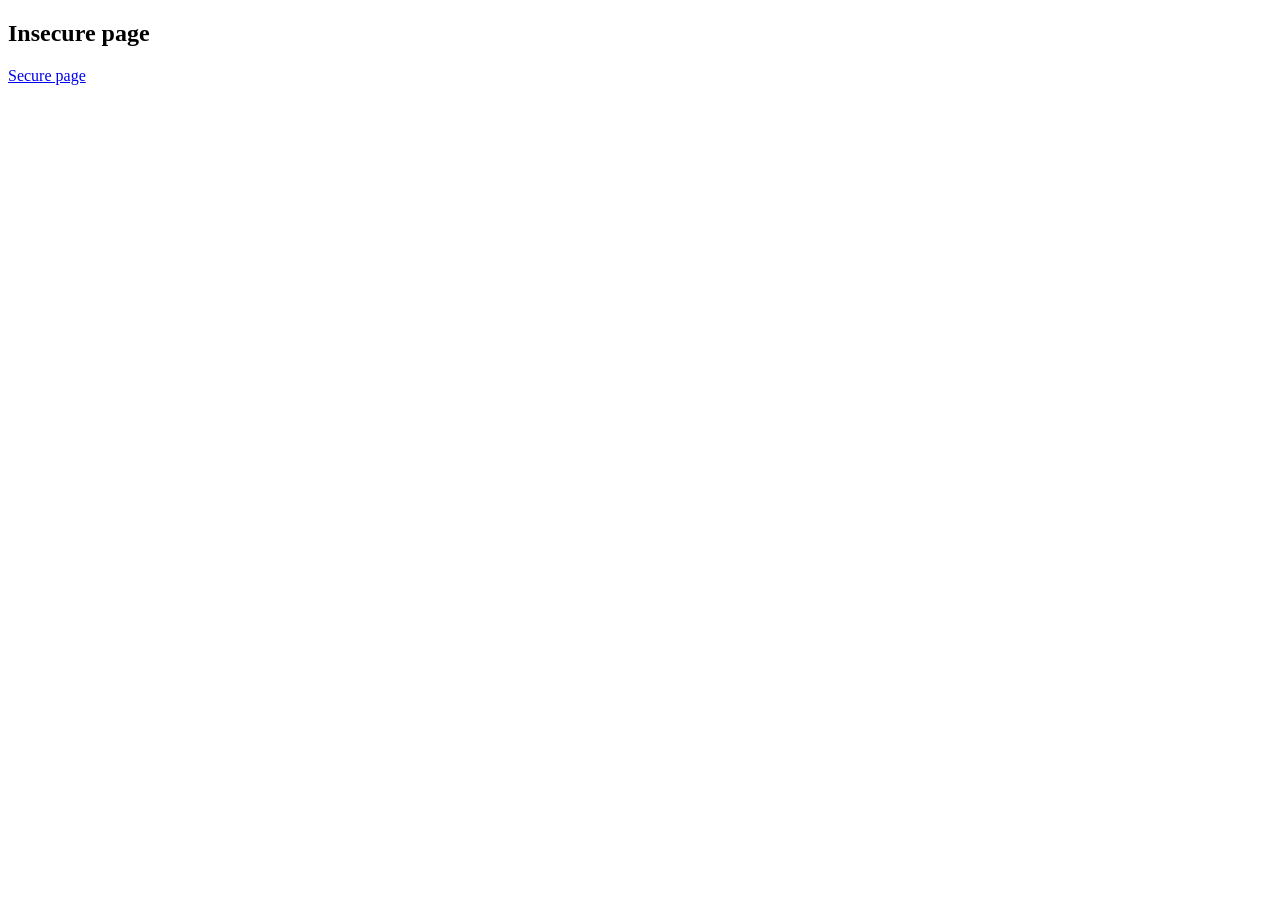
==== src/main/resources/templates/index.html @ 2e094ab5 "moving through the lessons" ====
<!DOCTYPE html>
<html lang="en" xmlns:th="http://www.thymeleaf.org">
<head>
    <meta charset="UTF-8">
    <title></title>
</head>
<body>
<h2>Insecure page</h2>
<a href="/secure">Secure page</a>
</body>
</html>
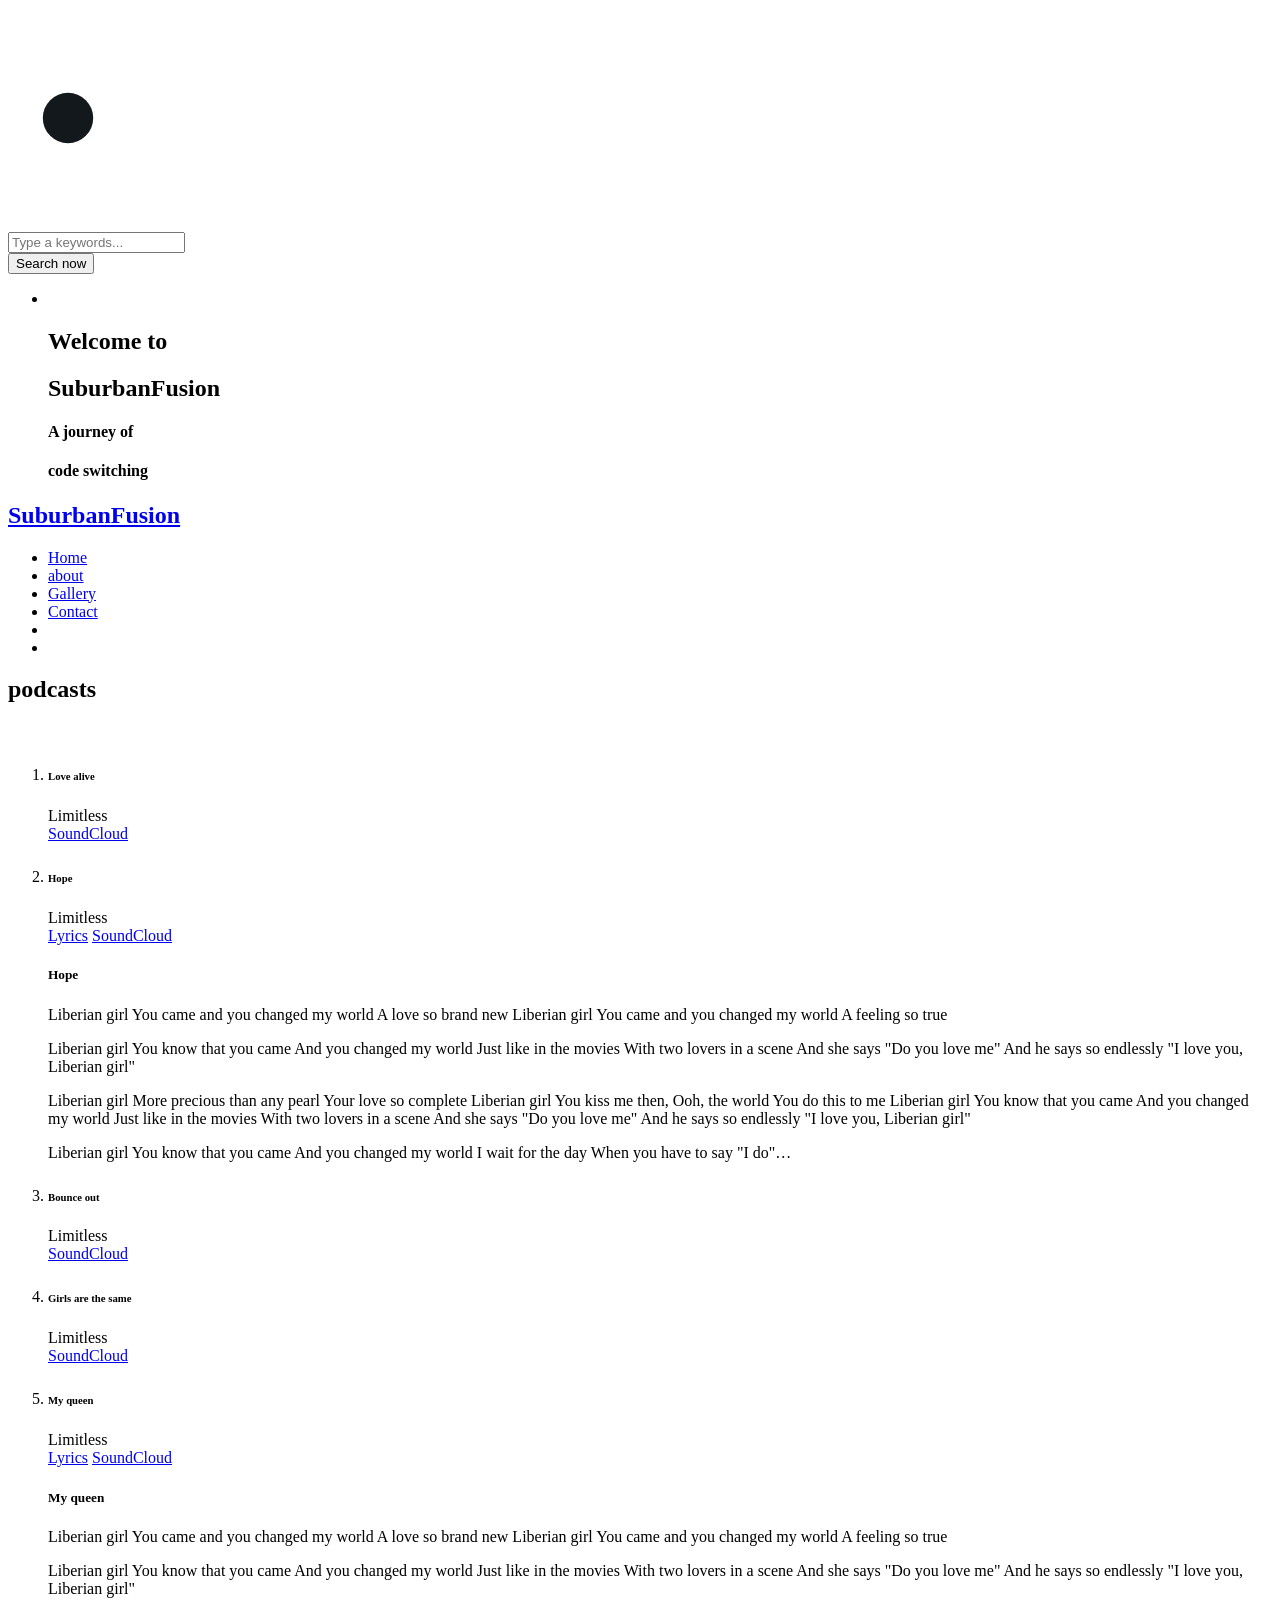
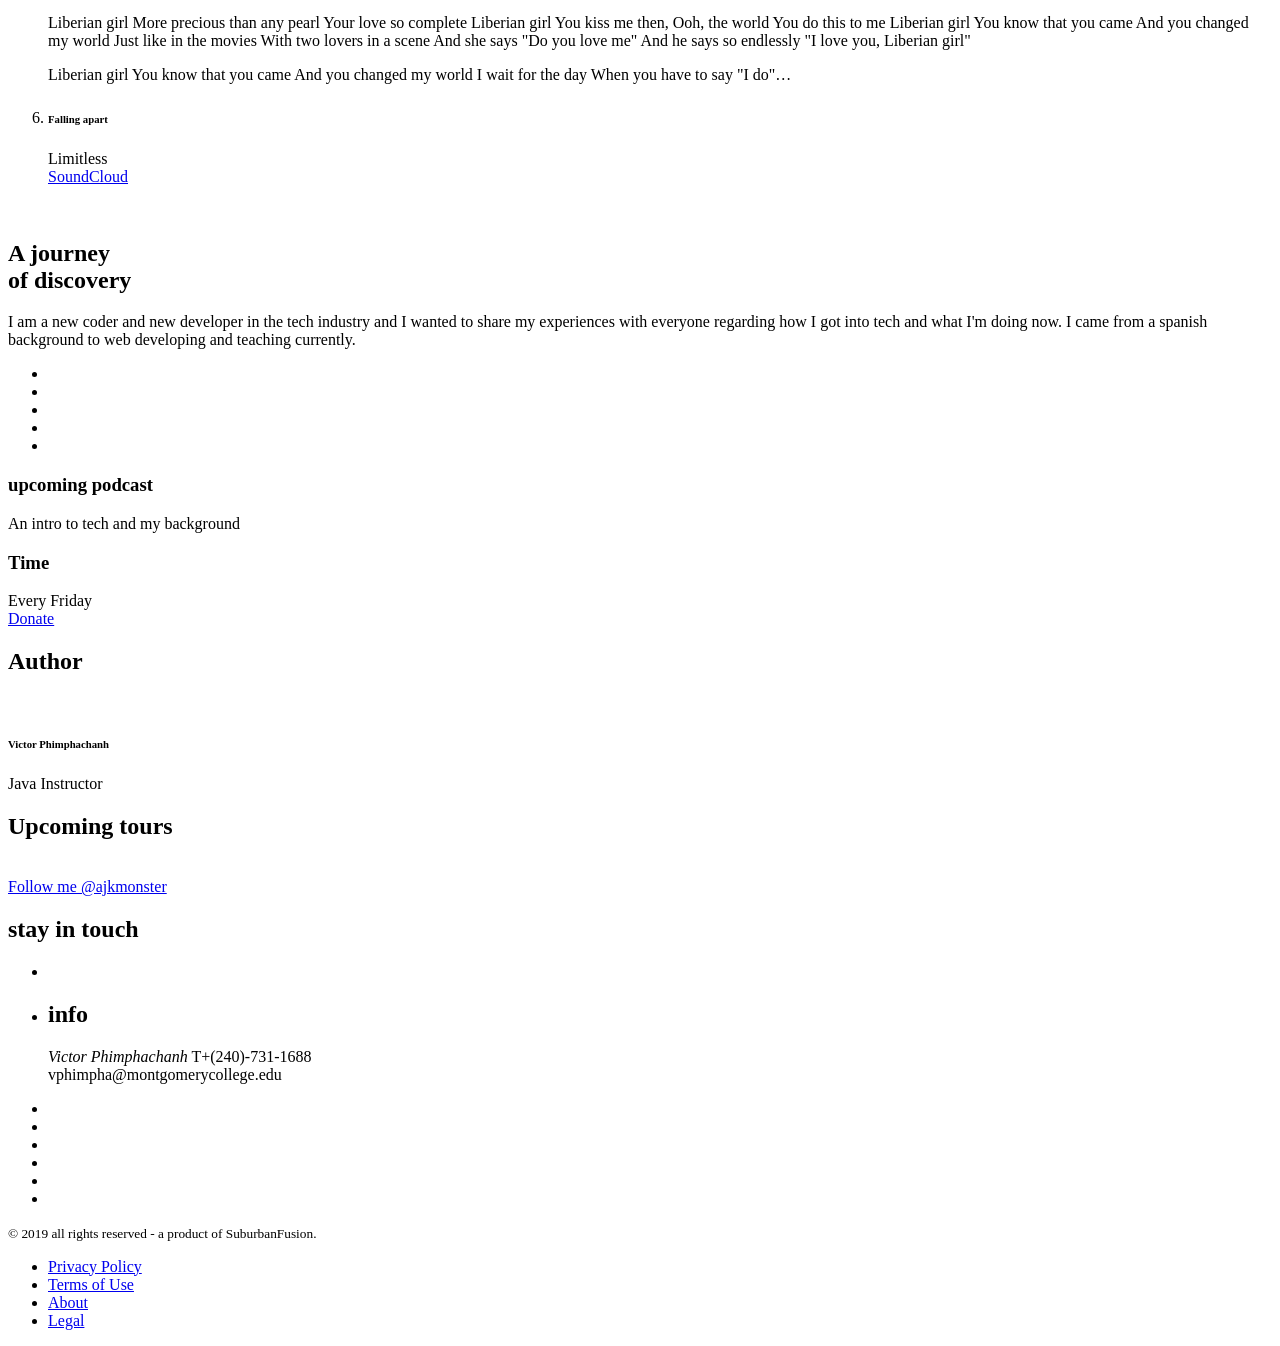
==== commit 364f48ac: "podcast draft" ====
--- a/src/main/resources/templates/index.html
+++ b/src/main/resources/templates/index.html
@@ -1,11 +1,1158 @@
 <!DOCTYPE html>
 <html lang="en" xmlns:th="http://www.thymeleaf.org">
 <head>
-    <meta charset="UTF-8">
-    <title></title>
+    <!-- Metas -->
+    <meta charset="utf-8">
+    <title>SuburbanFusion</title>
+    <meta name="description" content="">
+    <meta name="viewport" content="width=device-width, initial-scale=1.0">
+    <!-- Css -->
+    <link rel="stylesheet" type="text/css" th:href="@{/customlogin.css}">
+    <link th:href="@{/css/bootstrap.css}" rel="stylesheet" type="text/css" media="all"/>
+    <link th:href="@{/css/base.css}" rel="stylesheet" type="text/css" media="all"/>
+    <link th:href="@{/css/main.css}" rel="stylesheet" type="text/css" media="all"/>
+    <link th:href="@{/css/flexslider.css}" rel="stylesheet" type="text/css" media="all"/>
+    <link th:href="@{/css/magnific-popup.css}" rel="stylesheet" type="text/css" media="all"/>
+    <link th:href="@{/css/fonts.css}" rel="stylesheet" type="text/css" media="all"/>
+    <link href="http://fonts.googleapis.com/css?family=Dosis:100,300,400,600,700" rel="stylesheet" type="text/css">
+    <link href="https://fonts.googleapis.com/css?family=Open+Sans:300i,300,400,400i,600,700,800" rel="stylesheet">
 </head>
 <body>
-<h2>Insecure page</h2>
-<a href="/secure">Secure page</a>
+<!-- Preloader -->
+<div class="loader">
+    <!-- Preloader inner -->
+    <div class="loader-inner">
+        <svg width="120" height="220" viewbox="0 0 100 100" class="loading-spinner" version="1.1"
+             xmlns="http://www.w3.org/2000/svg">
+            <circle class="spinner" cx="50" cy="50" r="21" fill="#13181d" stroke-width="2"/>
+        </svg>
+    </div>
+    <!-- End preloader inner -->
+</div>
+<!-- End preloader-->
+<!--Wrapper-->
+<div class="wrapper">
+    <div class="block-search-form">
+        <div class="block-content">
+            <div class="container">
+                <!--end of row-->
+                <div class="row justify-content-center">
+                    <div class="col-12 col-md-10 col-lg-8">
+                        <form method="get">
+                            <div class="card  bg-red ">
+                                <div class="card-body  row no-gutters align-items-center">
+                                    <div class="col-auto">
+                                        <i class="icon-search"></i>
+                                    </div>
+                                    <!--end of col-->
+                                    <div class="col">
+                                        <input class="form-control form-control-lg form-control-border0"
+                                               placeholder="Type a keywords..." type="search">
+                                    </div>
+                                    <!--end of col-->
+                                    <div class="col-auto">
+                                        <button type="submit" class="btn  btn-primary uppercase border-3">
+                                            Search now
+                                        </button>
+                                    </div>
+                                    <!--end of col-->
+                                </div>
+                            </div>
+                        </form>
+                    </div>
+                    <!--end of col-->
+                </div>
+                <!--end of row-->
+            </div>
+        </div>
+    </div>
+    <!--Hero section-->
+    <section class="hero">
+        <!--Main slider-->
+        <div class="main-slider slider flexslider">
+            <ul class="slides">
+                <li>
+                    <div class="background-img overlay zoom">
+                        <img th:src="@{/img/27d6584c2e4a1ff68fd20ee5224fe0b7.jpg}" alt="">
+                    </div>
+                    <!--Container-->
+                    <div class="container hero-content">
+                        <!--Row-->
+                        <div class="row">
+                            <div class="col-sm-12 text-center">
+                                <!--Inner hero-->
+                                <div class="inner-hero">
+                                    <div class="back-rect"></div>
+                                    <h1 class="large text-white uppercase mb-0">Welcome to </h1>
+                                    <h1 class="large text-white uppercase mb-0">SuburbanFusion</h1>
+                                    <h4 class="mb-0 text-white uppercase">A journey of </h4>
+                                    <h4 class="mb-0 text-white uppercase">code switching</h4>
+                                    <div class="front-rect"></div>
+                                </div>
+                            </div>
+                            <!--End row-->
+                        </div>
+                        <!--End container-->
+                    </div>
+                    <!--End inner hero-->
+                </li>
+                <!--                  <li>-->
+                <!--                     <div class="background-img overlay zoom">-->
+                <!--                        <img src="../static/img/2.jpg" alt="">-->
+                <!--                     </div>-->
+                <!--                     &lt;!&ndash;Container&ndash;&gt;-->
+                <!--                     <div class="container hero-content">-->
+                <!--                        &lt;!&ndash;Row&ndash;&gt;-->
+                <!--                        <div class="row">-->
+                <!--                           <div class="col-sm-12 text-center">-->
+                <!--                              &lt;!&ndash;Inner hero&ndash;&gt;-->
+                <!--                              <div class="inner-hero">-->
+                <!--                                 <h1 class="large text-white uppercase mb-0">limitless</h1>-->
+                <!--                                 <h5 class="mb-0 text-white uppercase">New Album Available Everywhere</h5>-->
+                <!--                                 <a class="video-play-but popup-youtube" href="https://www.youtube.com/watch?v=Gc2en3nHxA4"></a>-->
+                <!--                              </div>-->
+                <!--                           </div>-->
+                <!--                           &lt;!&ndash;End row&ndash;&gt;-->
+                <!--                        </div>-->
+                <!--                        &lt;!&ndash;End container&ndash;&gt;-->
+                <!--                     </div>-->
+                <!--                     &lt;!&ndash;End inner hero&ndash;&gt;-->
+                <!--                  </li>-->
+            </ul>
+        </div>
+        <!--End main slider-->
+        <!--Header-->
+        <header class="header default">
+            <div class=" left-part">
+                <a class="logo scroll" href="#wrapper">
+                    <h2 class="mb-0 uppercase">SuburbanFusion</h2>
+                </a>
+            </div>
+            <div class="right-part">
+                <nav class="main-nav">
+                    <div class="toggle-mobile-but">
+                        <a href="#" class="mobile-but">
+                            <div class="lines"></div>
+                        </a>
+                    </div>
+                    <ul class="main-menu list-inline">
+                        <li><a class="scroll list-inline-item" href="#wrapper">Home</a></li>
+                        <li><a class="scroll list-inline-item" href="#about">about</a></li>
+
+
+                        </li>
+
+
+                        <li><a class="scroll list-inline-item" href="#gallery">Gallery</a></li>
+                        <!--      <li><a class="scroll list-inline-item " href="#news">News</a>-->
+
+                        <!--                          -->
+
+                        <!--                        </li>-->
+                        <li><a class="scroll list-inline-item" href="#contact">Contact</a></li>
+
+                        <li class="block-helper">
+                            <a href="#album" class="scroll"><span><i class="icon-cd-2"></i></span></a>
+                        </li>
+                        <li class="block-helper">
+                            <span class="icon search-ico"><i class="icon-search"></i></span>
+                        </li>
+                    </ul>
+                </nav>
+            </div>
+        </header>
+        <!--End header-->
+    </section>
+    <!--End hero section-->
+    <!--Latest album section-->
+    <section id="album" class="latest main">
+        <!--Container-->
+        <div class="container">
+            <!--Row-->
+            <div class="row justify-content-center">
+                <div class="col-12 col-md-10 col-lg-9 ">
+                    <div class="block-content text-center gap-one-bottom-md">
+                        <div class="block-title ">
+                            <h1 class="uppercase">podcasts</h1>
+                        </div>
+                    </div>
+                </div>
+            </div>
+            <!--End row-->
+        </div>
+        <!--End container-->
+        <!--Container-->
+        <!--            <div class="container">-->
+        <!--Row-->
+        <!--               <div class="row justify-content-center">-->
+        <!--                  <div class="col-12  col-lg-4  ">-->
+        <!--                     <div class="block-content text-center gap-one-bottom-sm">-->
+        <!--                        <div class="block-album-info">-->
+        <!--                           <ul>-->
+        <!--                           <li><h5 class=" uppercase list-inline-item ">Label</h5> <span>Limitless</span></li>-->
+        <!--                           <li><h5 class=" uppercase list-inline-item">Released</h5> <span>March 23/3/18</span></li>-->
+        <!--                           <li><h5 class=" uppercase list-inline-item">Genre</h5> <span>Pop/Rock/techno</span></li>-->
+        <!--                           <li><h5 class="uppercase list-inline-item">Styles</h5> <span>Revival/Indie Rock</span></li>-->
+        <!--                           <li>-->
+        <!--                           </ul>-->
+        <!--                        </div>-->
+        <!--                        <ul class="block-social list-inline mt-4">-->
+        <!--                           <li class="list-inline-item mr-0"><a href="#"><i class="socicon-soundcloud"></i></a></li>-->
+        <!--                        </ul>-->
+        <!--                     </div>-->
+        <!--                  </div>-->
+        <!--               </div>-->
+        <!--               &lt;!&ndash;End row&ndash;&gt;-->
+        <!--            </div>-->
+        <!--End container-->
+        <!--Container-->
+        <div class="container">
+            <!--Row-->
+            <div class="row justify-content-center">
+                <div class="col-12 col-lg-8 col-md-10">
+                    <div class="block-tracklist">
+                        <audio preload class="album"></audio>
+                        <div class="block-content pb-0">
+                            <img class="mb-0" th:src="@{/img/2011-landscapes-c2a9-2012-christopher-martin-4.jpg}"
+                                 alt="">
+                        </div>
+                        <ol class="playlist">
+                            <li>
+                                <div class="as-link" data-src="mp3/01.mp3">
+                                    <!--Row-->
+                                    <div class="row">
+                                        <div class="col-lg-6 col-md-6 ">
+                                            <div class="block-track">
+                                                <h6 class="mb-0 opc-70 uppercase">Love alive</h6>
+                                                <span>Limitless </span>
+                                            </div>
+                                        </div>
+                                        <div class="col-lg-6 col-md-6 text-md-right">
+                                            <a href="#" class="btn-s uppercase btn btn-primary with-ico"><i
+                                                    class="socicon-soundcloud"></i>SoundCloud</a>
+                                        </div>
+                                    </div>
+                                </div>
+                            </li>
+                            <li>
+                                <div class="as-link" data-src="mp3/01.mp3">
+                                    <!--Row-->
+                                    <div class="row">
+                                        <div class="col-lg-6 col-md-6">
+                                            <div class="block-track">
+                                                <h6 class="mb-0 opc-70 uppercase ">Hope</h6>
+                                                <span> Limitless</span>
+                                            </div>
+                                        </div>
+                                        <div class="col-lg-6 col-md-6 text-md-right">
+                                            <a href="#"
+                                               class="btn-s uppercase btn btn-primary with-ico border-2 toggle-lyrics"><i
+                                                    class="icon-note"></i>Lyrics</a>
+                                            <a href="#" class="btn-s uppercase btn btn-primary with-ico"><i
+                                                    class="socicon-soundcloud"></i>SoundCloud</a>
+                                            <!--                                       <a href="#" class="btn-s uppercase btn btn-primary with-ico" ><i class="icon-cart"></i>Purchase</a>-->
+                                        </div>
+                                        <div class="col-12 ">
+                                            <div class="block-lyrics w-75 text-center mt-3">
+                                                <h5 class="mb-4 opc-70 uppercase ">Hope</h5>
+                                                <p>Liberian girl
+                                                    You came and you changed my world
+                                                    A love so brand new
+                                                    Liberian girl
+                                                    You came and you changed my world
+                                                    A feeling so true
+                                                </p>
+                                                <p>Liberian girl
+                                                    You know that you came
+                                                    And you changed my world
+                                                    Just like in the movies
+                                                    With two lovers in a scene
+                                                    And she says
+                                                    "Do you love me"
+                                                    And he says so endlessly
+                                                    "I love you, Liberian girl"
+                                                </p>
+                                                <p>Liberian girl
+                                                    More precious than any pearl
+                                                    Your love so complete
+                                                    Liberian girl
+                                                    You kiss me then,
+                                                    Ooh, the world
+                                                    You do this to me
+                                                    Liberian girl
+                                                    You know that you came
+                                                    And you changed my world
+                                                    Just like in the movies
+                                                    With two lovers in a scene
+                                                    And she says
+                                                    "Do you love me"
+                                                    And he says so endlessly
+                                                    "I love you, Liberian girl"
+                                                </p>
+                                                <p>Liberian girl
+                                                    You know that you came
+                                                    And you changed my world
+                                                    I wait for the day
+                                                    When you have to say
+                                                    "I do"…
+                                                </p>
+                                            </div>
+                                        </div>
+                                    </div>
+                                </div>
+                            </li>
+                            <li>
+                                <div class="as-link" data-src="mp3/01.mp3">
+                                    <!--Row-->
+                                    <div class="row">
+                                        <div class="col-lg-6 col-md-6">
+                                            <div class="block-track">
+                                                <h6 class="mb-0 opc-70 uppercase">Bounce out</h6>
+                                                <span>Limitless </span>
+                                            </div>
+                                        </div>
+                                        <div class="col-lg-6 col-md-6 text-md-right">
+                                            <a href="#" class="btn-s uppercase btn btn-primary with-ico"><i
+                                                    class="socicon-soundcloud"></i>SoundCloud</a>
+                                            <!--                                       <a href="#" class="btn-s uppercase btn btn-primary with-ico" ><i class="icon-download"></i>Download</a>-->
+                                        </div>
+                                    </div>
+                                </div>
+                            </li>
+                            <li>
+                                <div class="as-link" data-src="mp3/01.mp3">
+                                    <!--Row-->
+                                    <div class="row">
+                                        <div class="col-lg-6 col-md-6">
+                                            <div class="block-track">
+                                                <h6 class="mb-0 opc-70 uppercase">Girls are the same</h6>
+                                                <span>Limitless </span>
+                                            </div>
+                                        </div>
+                                        <div class="col-lg-6 col-md-6 text-md-right">
+                                            <a href="#" class="btn-s uppercase btn btn-primary with-ico"><i
+                                                    class="socicon-soundcloud"></i>SoundCloud</a>
+                                            <!--                                       <a href="#" class="btn-s uppercase btn btn-primary with-ico"><i class="icon-download"></i>Download</a>-->
+                                        </div>
+                                    </div>
+                                </div>
+                            </li>
+                            <li>
+                                <div class="as-link" data-src="mp3/01.mp3">
+                                    <!--Row-->
+                                    <div class="row">
+                                        <div class="col-lg-6 col-md-6">
+                                            <div class="block-track">
+                                                <h6 class="mb-0 opc-70 uppercase ">My queen</h6>
+                                                <span>Limitless </span>
+                                            </div>
+                                        </div>
+                                        <div class="col-lg-6 col-md-6 text-md-right">
+                                            <a href="#"
+                                               class="btn-s uppercase btn btn-primary with-ico border-2 toggle-lyrics"><i
+                                                    class="icon-note"></i>Lyrics</a>
+                                            <a href="#" class="btn-s uppercase btn btn-primary with-ico"><i
+                                                    class="socicon-soundcloud"></i>SoundCloud</a>
+                                            <!--                                       <a href="#" class="btn-s uppercase btn btn-primary with-ico" ><i class="icon-cart"></i>Purchase</a>-->
+                                        </div>
+                                        <div class="col-12 ">
+                                            <div class="block-lyrics w-75  text-center mt-3">
+                                                <h5 class="mb-4 opc-70 uppercase ">My queen</h5>
+                                                <p>Liberian girl
+                                                    You came and you changed my world
+                                                    A love so brand new
+                                                    Liberian girl
+                                                    You came and you changed my world
+                                                    A feeling so true
+                                                </p>
+                                                <p>Liberian girl
+                                                    You know that you came
+                                                    And you changed my world
+                                                    Just like in the movies
+                                                    With two lovers in a scene
+                                                    And she says
+                                                    "Do you love me"
+                                                    And he says so endlessly
+                                                    "I love you, Liberian girl"
+                                                </p>
+                                                <p>Liberian girl
+                                                    More precious than any pearl
+                                                    Your love so complete
+                                                    Liberian girl
+                                                    You kiss me then,
+                                                    Ooh, the world
+                                                    You do this to me
+                                                    Liberian girl
+                                                    You know that you came
+                                                    And you changed my world
+                                                    Just like in the movies
+                                                    With two lovers in a scene
+                                                    And she says
+                                                    "Do you love me"
+                                                    And he says so endlessly
+                                                    "I love you, Liberian girl"
+                                                </p>
+                                                <p>Liberian girl
+                                                    You know that you came
+                                                    And you changed my world
+                                                    I wait for the day
+                                                    When you have to say
+                                                    "I do"…
+                                                </p>
+                                            </div>
+                                        </div>
+                                    </div>
+                                </div>
+                            </li>
+                            <li>
+                                <div class="as-link" data-src="mp3/01.mp3">
+                                    <!--Row-->
+                                    <div class="row">
+                                        <div class="col-lg-6 col-md-6">
+                                            <div class="block-track">
+                                                <h6 class="mb-0 opc-70 uppercase">Falling apart</h6>
+                                                <span>Limitless </span>
+                                            </div>
+                                        </div>
+                                        <div class="col-lg-6 col-md-6 text-md-right">
+                                            <!--                                       <a href="#" class="btn-s uppercase btn btn-primary with-ico" ><i class="icon-download"></i>Download</a>-->
+                                            <!--                                       <a href="#" class="btn-s uppercase btn btn-primary with-ico" ><i class="icon-basket"></i>Purchase</a>-->
+                                            <a href="#" class="btn-s uppercase btn btn-primary with-ico"><i
+                                                    class="socicon-soundcloud"></i>SoundCloud</a>
+                                        </div>
+                                    </div>
+                                </div>
+                            </li>
+                        </ol>
+                    </div>
+                </div>
+            </div>
+            <!--End row-->
+        </div>
+        <!--End container-->
+    </section>
+    <!--End latest album section-->
+    <!--About section-->
+    <section id="about" class="about overlay main">
+        <div class="background-img">
+            <img src="../static/img/25.jpg" alt="">
+        </div>
+        <!--Container-->
+        <div class="container">
+            <!--Row-->
+            <div class="row  vertical-align">
+                <div class="col-lg-5 col-md-12">
+                    <div class="front-p">
+                        <h1 class="uppercase text-white">A journey <br>of discovery</h1>
+                        <p class=" w-93">I am a new coder and new developer in the tech industry and I wanted to share
+                            my experiences with everyone regarding how I got into tech and what I'm doing now. I came
+                            from a spanish background to web developing and teaching currently.</p>
+                        <ul class="block-social list-inline mb-4 mb-lg-0">
+                            <li class="list-inline-item mr-0"><a href="#"><i class="socicon-apple"></i></a></li>
+                            <li class="list-inline-item mr-0"><a href="#"><i class="socicon-play"></i></a></li>
+                            <li class="list-inline-item mr-0"><a href="#"><i class="socicon-amazon"></i></a></li>
+                            <li class="list-inline-item mr-0"><a href="#"><i class="socicon-spotify"></i></a></li>
+                            <li class="list-inline-item mr-0"><a href="#"><i class="socicon-soundcloud"></i></a></li>
+                        </ul>
+                    </div>
+                </div>
+                <div class="col-lg-7">
+                    <div class="row ">
+                        <div class="col-md-4 ">
+                            <div class="block-content front-p pt-3 pb-3 text-center rounded bg-red mb-4 mb-lg-0">
+                                <h3 class="uppercase mb-0 font-weight-600">upcoming podcast</h3>
+                                <span class=" p mb-0">An intro to tech and my background
+                              </span>
+                            </div>
+                        </div>
+                        <div class="col-md-4">
+                            <div class="block-content pt-3 pb-3 text-center rounded bg-dark-blue front-p mb-4 mb-lg-0">
+                                <h3 class="uppercase mb-0 font-weight-600">Time</h3>
+                                <span class=" p mb-0">Every Friday
+                              </span>
+                            </div>
+                        </div>
+                        <div class="col-md-4">
+                            <div class="block-content front-p">
+                                <a class="btn btn-primary uppercase with-ico border-2" href="#"><i
+                                        class="icon-ticket"></i>Donate</a>
+                            </div>
+                        </div>
+
+                    </div>
+                </div>
+            </div>
+            <!--End row-->
+        </div>
+        <!--End container-->
+    </section>
+    <!--End about section-->
+    <!--Discography section-->
+    <!--         <section id="discography" class="discography main">-->
+    <!--            &lt;!&ndash;Container&ndash;&gt;-->
+    <!--            <div class="container">-->
+    <!--               &lt;!&ndash;Row&ndash;&gt;-->
+    <!--               <div class="row justify-content-center">-->
+    <!--                  <div class="col-12 col-md-10 col-lg-9 ">-->
+    <!--                     <div class="block-content text-center gap-one-bottom-md">-->
+    <!--                        <div class="block-title ">-->
+    <!--                           <h1 class="uppercase">Discography</h1>-->
+    <!--                        </div>-->
+    <!--                     </div>-->
+    <!--                  </div>-->
+    <!--               </div>-->
+    <!--               &lt;!&ndash;End row&ndash;&gt;-->
+    <!--            </div>-->
+    <!--            &lt;!&ndash;End container&ndash;&gt;-->
+    <!--            &lt;!&ndash;Container&ndash;&gt;-->
+    <!--            <div class="container">-->
+    <!--               &lt;!&ndash;Row&ndash;&gt;-->
+    <!--               <div class="row">-->
+    <!--                  <div class="col-12 col-md-6 col-lg-3">-->
+    <!--                     <div class="block-album block-content">-->
+    <!--                        <h5 class="mb-0 opc-70 uppercase">Limitless</h5>-->
+    <!--                        <a class="link" href="album-single.html">View Album ›</a>-->
+    <!--                        <a href="album-single.html">-->
+    <!--                        <img class="animated" src="../static/img/album/1.jpg" alt="">-->
+    <!--                        </a>-->
+    <!--                        <ul class="block-social list-inline mb-md-3">-->
+    <!--                           <li class="list-inline-item mr-0"><a href="#"><i class="socicon-apple"></i></a></li>-->
+    <!--                           <li class="list-inline-item mr-0"><a href="#"><i class="socicon-play"></i></a></li>-->
+    <!--                           <li class="list-inline-item mr-0"><a href="#"><i class="socicon-amazon"></i></a></li>-->
+    <!--                           <li class="list-inline-item mr-0"><a href="#"><i class="socicon-soundcloud"></i></a></li>-->
+    <!--                        </ul>-->
+    <!--                     </div>-->
+    <!--                  </div>-->
+    <!--                  <div class="col-12 col-md-6 col-lg-3">-->
+    <!--                     <div class="block-album block-content">-->
+    <!--                        <h5 class="mb-0 opc-70 uppercase">Set me free</h5>-->
+    <!--                        <a class="link" href="album-single.html">View Album ›</a>-->
+    <!--                        <a href="album-single.html">-->
+    <!--                        <img class="animated" src="../static/img/album/2.jpg" alt="">-->
+    <!--                        </a>-->
+    <!--                        <ul class="block-social list-inline mb-md-3">-->
+    <!--                           <li class="list-inline-item mr-0"><a href="#"><i class="socicon-apple"></i></a></li>-->
+    <!--                           <li class="list-inline-item mr-0"><a href="#"><i class="socicon-play"></i></a></li>-->
+    <!--                           <li class="list-inline-item mr-0"><a href="#"><i class="socicon-amazon"></i></a></li>-->
+    <!--                           <li class="list-inline-item mr-0"><a href="#"><i class="socicon-soundcloud"></i></a></li>-->
+    <!--                        </ul>-->
+    <!--                     </div>-->
+    <!--                  </div>-->
+    <!--                  <div class="col-12 col-md-6 col-lg-3">-->
+    <!--                     <div class="block-album block-content">-->
+    <!--                        <h5 class="mb-0 opc-70 uppercase">How It Feels</h5>-->
+    <!--                        <a class="link" href="album-single.html">View Album ›</a>-->
+    <!--                        <a href="album-single.html">-->
+    <!--                        <img class="animated" src="../static/img/album/3.jpg" alt="">-->
+    <!--                        </a>-->
+    <!--                        <ul class="block-social list-inline mb-md-3">-->
+    <!--                           <li class="list-inline-item mr-0"><a href="#"><i class="socicon-apple"></i></a></li>-->
+    <!--                           <li class="list-inline-item mr-0"><a href="#"><i class="socicon-play"></i></a></li>-->
+    <!--                           <li class="list-inline-item mr-0"><a href="#"><i class="socicon-amazon"></i></a></li>-->
+    <!--                           <li class="list-inline-item mr-0"><a href="#"><i class="socicon-soundcloud"></i></a></li>-->
+    <!--                        </ul>-->
+    <!--                     </div>-->
+    <!--                  </div>-->
+    <!--                  <div class="col-12 col-md-6 col-lg-3">-->
+    <!--                     <div class="block-album block-content">-->
+    <!--                        <h5 class="mb-0 uppercase opc-70">Tonight</h5>-->
+    <!--                        <a class="link" href="album-single.html">View Album ›</a>-->
+    <!--                        <a href="album-single.html">-->
+    <!--                        <img class="animated" src="../static/img/album/4.jpg" alt="">-->
+    <!--                        </a>-->
+    <!--                        <ul class="block-social list-inline mb-md-3">-->
+    <!--                           <li class="list-inline-item mr-0"><a href="#"><i class="socicon-apple"></i></a></li>-->
+    <!--                           <li class="list-inline-item mr-0"><a href="#"><i class="socicon-play"></i></a></li>-->
+    <!--                           <li class="list-inline-item mr-0"><a href="#"><i class="socicon-amazon"></i></a></li>-->
+    <!--                           <li class="list-inline-item mr-0"><a href="#"><i class="socicon-soundcloud"></i></a></li>-->
+    <!--                        </ul>-->
+    <!--                     </div>-->
+    <!--                  </div>-->
+    <!--               </div>-->
+    <!--               &lt;!&ndash;End row&ndash;&gt;-->
+    <!--            </div>-->
+    <!--            &lt;!&ndash;End container&ndash;&gt;-->
+    <!--         </section>-->
+    <!--End discography section-->
+    <!--Divider section-->
+    <!--         <section  class="divider overlay">-->
+    <!--            <div class="background-img" >-->
+    <!--               <img src="../static/img/4.jpg" alt="">-->
+    <!--            </div>-->
+    <!--            &lt;!&ndash;Container&ndash;&gt;-->
+    <!--            <div class="container">-->
+    <!--               &lt;!&ndash;Row&ndash;&gt;-->
+    <!--               <div class="row justify-content-center">-->
+    <!--                  <div class="col-12 col-lg-10 ">-->
+    <!--                     <div class="block-content text-center front-p">-->
+    <!--                        <h1 class="uppercase">Time left until the upcoming tour </h1>-->
+    <!--                        <p class="lead">27 to 31 July 2018 with over 10 show - Cincinnati, Ohio  </p>-->
+    <!--                        <div class="countdown uppercase  mb-0"></div>-->
+    <!--                     </div>-->
+    <!--                  </div>-->
+    <!--               </div>-->
+    <!--               &lt;!&ndash;End row&ndash;&gt;-->
+    <!--            </div>-->
+    <!--            &lt;!&ndash;End container&ndash;&gt;            -->
+    <!--         </section>-->
+    <!--End divider section-->
+    <!--Band members section-->
+    <section id="band" class="band main ">
+        <!--Container-->
+        <div class="container">
+            <!--Row-->
+            <div class="row justify-content-center">
+                <div class="col-12 col-md-10 col-lg-9">
+                    <div class="block-content text-center gap-one-bottom-md">
+                        <div class="block-title ">
+                            <h1 class="uppercase">Author</h1>
+                        </div>
+                    </div>
+                </div>
+            </div>
+            <!--End row-->
+        </div>
+        <!--End container-->
+        <!--Container-->
+        <div class="container">
+            <!--Row-->
+            <div class="row">
+                <div class="col-md-4 col-lg-4">
+
+                </div>
+                <div class="col-md-4 col-lg-4">
+                    <div class="block-member">
+                        <img th:src="@{/img/18076888_10213670752111836_6990692260412441246_o.jpg}" alt="">
+                        <div class="member-info">
+                            <h6 class="uppercase mb-0 ">Victor Phimphachanh</h6>
+                            <span class=" mt-0"> Java Instructor</span>
+                        </div>
+                    </div>
+                </div>
+                <div class="col-md-4 col-lg-4">
+
+                </div>
+            </div>
+            <!--End row-->
+        </div>
+        <!--End container-->
+    </section>
+    <!--End band members section-->
+    <!--         &lt;!&ndash;Tours section&ndash;&gt;-->
+    <!--         <section id="tour" class="tour  main bg-secondary">-->
+    <!--            &lt;!&ndash;Container&ndash;&gt;-->
+    <!--            <div class="container">-->
+    <!--               &lt;!&ndash;Row&ndash;&gt;-->
+    <!--               <div class="row justify-content-center ">-->
+    <!--                  <div class="col-12 col-md-10 col-lg-9">-->
+    <!--                     <div class="block-content  gap-one-bottom-md text-center">-->
+    <!--                        <div class="block-title ">-->
+    <!--                           <h1 class="uppercase">Upcoming tours</h1>-->
+    <!--                        </div>-->
+    <!--                     </div>-->
+    <!--                  </div>-->
+    <!--               </div>-->
+    <!--               &lt;!&ndash;End row&ndash;&gt;-->
+    <!--            </div>-->
+    <!--            &lt;!&ndash;End container&ndash;&gt;-->
+    <!--            &lt;!&ndash;Container&ndash;&gt;-->
+    <!--            <div class="container">-->
+    <!--               &lt;!&ndash;Row&ndash;&gt;-->
+    <!--               <div class="row justify-content-center ">-->
+    <!--                  <div class="col-12 col-lg-8 col-md-10">-->
+    <!--                     <ul class="block-tabs list-inline gap-one-bottom-sm text-center">-->
+    <!--                        <li class="active list-inline-item">-->
+    <!--                           <h5 class="uppercase  mb-0">american tour</h5>-->
+    <!--                        </li>-->
+    <!--                        <li class="list-inline-item">-->
+    <!--                           <h5 class="uppercase  mb-0">europeen tour</h5>-->
+    <!--                        </li>-->
+    <!--                     </ul>-->
+    <!--                     <ul class="block-tab">-->
+    <!--                        &lt;!&ndash;Tab&ndash;&gt;-->
+    <!--                        <li class="active ">-->
+    <!--                           <div class="block-content text-center">-->
+    <!--                              <div class="block-video">-->
+    <!--                                 <img src="../static/img/8.jpg" class="background-img mb-0" alt="" >-->
+    <!--                                 <a class="video-play-but popup-youtube" href="https://www.youtube.com/watch?v=Gc2en3nHxA4"></a>-->
+    <!--                                 <div class="embed-responsive embed-responsive-16by9">-->
+    <!--                                 </div>-->
+    <!--                              </div>-->
+    <!--                              <p class=" mt-3"><span class="opc-70">The American Tour 2018 -</span> <a class="link" href="#">Booking Enqueries</a> </p>-->
+    <!--                           </div>-->
+    <!--                           <div class="block-content gap-one-top-sm text-left">-->
+    <!--                              <div class="block-content ">-->
+    <!--                                 <div class="row">-->
+    <!--                                    <div class="col-lg-3 col-md-3">-->
+    <!--                                       <h4 class="switch-fot">14 Mar</h4>-->
+    <!--                                    </div>-->
+    <!--                                    <div class="col-lg-4 col-md-4">-->
+    <!--                                       <h6 class="mb-0 opc-70 uppercase">Melbourne, AU</h6>-->
+    <!--                                       <span>Rod Laver Arena </span>-->
+    <!--                                    </div>-->
+    <!--                                    <div class="col-12 col-lg-5 col-md-5 text-md-right">-->
+    <!--                                       <a class="btn-s uppercase btn btn-primary with-ico border-2" href="#"><i class="icon-ticket"></i>Vip</a>-->
+    <!--                                       <a class="btn-s uppercase btn btn-primary with-ico" href="#"><i class="icon-ticket"></i>Buy Ticket</a>-->
+    <!--                                    </div>-->
+    <!--                                 </div>-->
+    <!--                              </div>-->
+    <!--                              <hr>-->
+    <!--                              <div class="block-content ">-->
+    <!--                                 <div class="row">-->
+    <!--                                    <div class="col-lg-3 col-md-3">-->
+    <!--                                       <h4 class="switch-fot">10 Apr</h4>-->
+    <!--                                    </div>-->
+    <!--                                    <div class="col-lg-4 col-md-4">-->
+    <!--                                       <h6 class="mb-0 opc-70 uppercase">Washington, DC, USA</h6>-->
+    <!--                                       <span>Capital One Arena</span>-->
+    <!--                                    </div>-->
+    <!--                                    <div class="col-12 col-lg-5 col-md-5 text-md-right">-->
+    <!--                                       <a class="btn-s uppercase btn btn-primary with-ico" href="#"><i class="icon-ticket"></i>Buy Ticket</a>-->
+    <!--                                    </div>-->
+    <!--                                 </div>-->
+    <!--                              </div>-->
+    <!--                              <hr>-->
+    <!--                              <div class="block-content ">-->
+    <!--                                 <div class="row">-->
+    <!--                                    <div class="col-lg-3 col-md-3">-->
+    <!--                                       <h4 class="switch-fot">24 May</h4>-->
+    <!--                                    </div>-->
+    <!--                                    <div class="col-lg-4 col-md-4">-->
+    <!--                                       <h6 class="mb-0 opc-70 uppercase">Houston, TX, USA</h6>-->
+    <!--                                       <span>Arena Theatre</span>-->
+    <!--                                    </div>-->
+    <!--                                    <div class=" col-12 col-lg-5 col-md-5 text-md-right">-->
+    <!--                                       <a class="btn-s uppercase btn btn-primary with-ico border-2" href="#"><i class="icon-ticket"></i>Vip</a>-->
+    <!--                                       <a class="btn-s uppercase btn btn-primary with-ico" href="#"><i class="icon-ticket"></i>Buy Ticket</a>-->
+    <!--                                    </div>-->
+    <!--                                 </div>-->
+    <!--                              </div>-->
+    <!--                              <hr>-->
+    <!--                              <div class="block-content">-->
+    <!--                                 <div class="row">-->
+    <!--                                    <div class="col-lg-3 col-md-3">-->
+    <!--                                       <h4 class="switch-fot">31 Jun</h4>-->
+    <!--                                    </div>-->
+    <!--                                    <div class="col-lg-4 col-md-4">-->
+    <!--                                       <h6 class="mb-0 opc-70 uppercase">Chicago, IL, USA</h6>-->
+    <!--                                       <span>United Center</span>-->
+    <!--                                    </div>-->
+    <!--                                    <div class="col-12 col-lg-5 col-md-5 text-md-right">-->
+    <!--                                       <a class="btn-s uppercase btn btn-primary with-ico" href="#"><i class="icon-ticket"></i>Buy Ticket</a>-->
+    <!--                                    </div>-->
+    <!--                                 </div>-->
+    <!--                              </div>-->
+    <!--                           </div>-->
+    <!--                        </li>-->
+    <!--                        <li>-->
+    <!--                           <div class="block-content text-center">-->
+    <!--                              <div class="block-video">-->
+    <!--                                 <img src="../static/img/9.jpg" class="background-img mb-0" alt="" >-->
+    <!--                                 <a class="video-play-but popup-youtube" href="https://www.youtube.com/watch?v=Gc2en3nHxA4"></a>-->
+    <!--                                 <div class="embed-responsive embed-responsive-16by9">-->
+    <!--                                 </div>-->
+    <!--                              </div>-->
+    <!--                              <p class=" mt-3"><span class="opc-70">The Europeen Tour 2018 -</span> <a class="link" href="#">Booking Enqueries</a> </p>-->
+    <!--                           </div>-->
+    <!--                           <div class="block-content gap-one-top-sm text-left">-->
+    <!--                              <div class="block-content ">-->
+    <!--                                 <div class="row ">-->
+    <!--                                    <div class="col-lg-3 col-md-3">-->
+    <!--                                       <h4 class="switch-fot">24 Jul</h4>-->
+    <!--                                    </div>-->
+    <!--                                    <div class="col-lg-4 col-md-4">-->
+    <!--                                       <h6 class="mb-0 opc-70 uppercase">Stockholm, Sweden</h6>-->
+    <!--                                       <span>Annexet</span>-->
+    <!--                                    </div>-->
+    <!--                                    <div class="col-12 col-lg-5 col-md-5 text-md-right">-->
+    <!--                                       <a class="btn-s uppercase btn btn-primary with-ico" href="#"><i class="icon-ticket"></i>Buy Ticket</a>-->
+    <!--                                    </div>-->
+    <!--                                 </div>-->
+    <!--                              </div>-->
+    <!--                              <hr>-->
+    <!--                              <div class="block-content ">-->
+    <!--                                 <div class="row">-->
+    <!--                                    <div class="col-lg-3 col-md-3">-->
+    <!--                                       <h4 class="switch-fot">16 Aug</h4>-->
+    <!--                                    </div>-->
+    <!--                                    <div class=" col-lg-4 col-md-4">-->
+    <!--                                       <h6 class="mb-0 opc-70 uppercase">Berlin, Germany</h6>-->
+    <!--                                       <span>Mercedes-Benz Arena</span>-->
+    <!--                                    </div>-->
+    <!--                                    <div class="col-12 col-lg-5 col-md-5 float-left text-md-right">-->
+    <!--                                       <a class="btn-s uppercase btn btn-primary with-ico" href="#"><i class="icon-ticket"></i>Buy Ticket</a>-->
+    <!--                                    </div>-->
+    <!--                                 </div>-->
+    <!--                              </div>-->
+    <!--                              <hr>-->
+    <!--                              <div class="block-content ">-->
+    <!--                                 <div class="row">-->
+    <!--                                    <div class="col-lg-3 col-md-3">-->
+    <!--                                       <h4 class="switch-fot">24 Sep</h4>-->
+    <!--                                    </div>-->
+    <!--                                    <div class="col-lg-4 col-md-4">-->
+    <!--                                       <h6 class="mb-0 opc-70 uppercase">Monterrey, Mexico</h6>-->
+    <!--                                       <span>Machaca </span>-->
+    <!--                                    </div>-->
+    <!--                                    <div class="col-12 col-lg-5 col-md-5 text-md-right">-->
+    <!--                                       <a class="btn-s uppercase btn btn-primary with-ico border-2" href="#"><i class="icon-ticket"></i>Vip</a>-->
+    <!--                                       <a class="btn-s uppercase btn btn-primary with-ico" href="#"><i class="icon-ticket"></i>Buy Ticket</a>-->
+    <!--                                    </div>-->
+    <!--                                 </div>-->
+    <!--                              </div>-->
+    <!--                              <hr>-->
+    <!--                              <div class="block-content">-->
+    <!--                                 <div class="row">-->
+    <!--                                    <div class="col-lg-3 col-md-3">-->
+    <!--                                       <h4 class="switch-fot">31 Oct</h4>-->
+    <!--                                    </div>-->
+    <!--                                    <div class="col-lg-4 col-md-4">-->
+    <!--                                       <h6 class="mb-0 opc-70 uppercase">Moscow, Russia</h6>-->
+    <!--                                       <span>Olimpiyskiy</span>-->
+    <!--                                    </div>-->
+    <!--                                    <div class="col-12 col-lg-5 col-md-5 text-md-right">-->
+    <!--                                       <a class="btn-s uppercase btn btn-primary with-ico border-2" href="#"><i class="icon-ticket"></i>Vip</a>-->
+    <!--                                       <a class="btn-s uppercase btn btn-primary with-ico" href="#"><i class="icon-ticket"></i>Buy Ticket</a>-->
+    <!--                                    </div>-->
+    <!--                                 </div>-->
+    <!--                              </div>-->
+    <!--                           </div>-->
+    <!--                        </li>-->
+    <!--                     </ul>-->
+    <!--                  </div>-->
+    <!--                  <div class="col-12  col-lg-8   col-md-10">-->
+    <!--                     <div class="block-content  gap-one-top-sm">-->
+    <!--                        <div class="card  border-dashed">-->
+    <!--                           <div class="card-body p-5 block-subscribe ">-->
+    <!--                              <p class="uppercase text-center mb-4">Subscribe for free downloads and <br>band news updates</p>-->
+    <!--                              <form method="get">-->
+    <!--                                 <div class="form-row justify-content-center">-->
+    <!--                                    <div class="col-12 col-md-9 col-lg-8">-->
+    <!--                                       <div class="form-group">-->
+    <!--                                          <input class="form-control form-control-lg" name="email" placeholder="Email Address..." type="email">-->
+    <!--                                          <span class="text-small mt-2">* We don’t share your information with anyone.</span>-->
+    <!--                                       </div>-->
+    <!--                                    </div>-->
+    <!--                                    <div class="col-auto">-->
+    <!--                                       <button type="submit" class="btn  btn-primary uppercase border-3">-->
+    <!--                                       Subscribe now</button>-->
+    <!--                                    </div>-->
+    <!--                                 </div>-->
+    <!--                              </form>-->
+    <!--                           </div>-->
+    <!--                        </div>-->
+    <!--                     </div>-->
+    <!--                  </div>-->
+    <!--               </div>-->
+    <!--               &lt;!&ndash;End row&ndash;&gt;-->
+    <!--            </div>-->
+    <!--            &lt;!&ndash;End container&ndash;&gt;-->
+    <!--         </section>-->
+    <!--End tour section-->
+    <!--         <section class="divider overlay">-->
+    <!--            <div class="background-img">-->
+    <!--               <img th:src="@{/img/24.jpg}" alt="">-->
+    <!--            </div>-->
+    <!--            &lt;!&ndash;Container&ndash;&gt;-->
+    <!--            <div class="container">-->
+    <!--               &lt;!&ndash;Row&ndash;&gt;-->
+    <!--               <div class="row justify-content-center">-->
+    <!--                  <div class="col-12 col-lg-10 ">-->
+    <!--                     <div class="block-content text-center front-p">-->
+    <!--                        <h1 class="uppercase"> -->
+    <!--PRE-SALE OF 'THE upcoming TOUR' </h1>-->
+    <!--<div class="block-presale mt-5">-->
+    <!--                           <ul>-->
+    <!--                           <li><h5 class="uppercase list-inline-item">Pre-Sale Tour 1 :</h5> <span>2/07 - 2/09</span></li>-->
+    <!--                           <li><h5 class=" uppercase list-inline-item">Pre-Sale Tour 1 :</h5> <span>2/14 - 2/16</span></li>-->
+    <!--                        </ul>-->
+    <!--                           <p class=" opc-70 mb-0">All pre-sales begin 12am local and end 6pm local time.</p>-->
+    <!--                        </div>-->
+    <!--                        <a class="btn btn-primary uppercase with-ico border-2 mt-5" href="#">Click for more info</a>                      -->
+    <!--                     </div>-->
+    <!--                  </div>-->
+    <!--               </div>-->
+    <!--               &lt;!&ndash;End row&ndash;&gt;-->
+    <!--            </div>-->
+    <!--            &lt;!&ndash;End container&ndash;&gt;            -->
+    <!--         </section>-->
+    <!--Gallery section-->
+    <section id="gallery" class="gallery main">
+        <!--Container-->
+        <div class="container">
+            <!--Row-->
+            <div class="row justify-content-center ">
+                <div class="col-12 col-md-10 col-lg-9">
+                    <div class="block-content  gap-one-bottom-md text-center">
+                        <!-- As a general rule, include a heading (h1-h6) as a child of each section and article element for screen readers purposes-->
+                        <h1 class="uppercase indent">Upcoming tours</h1>
+                        <i class="icon-camera-7 big-icon adjust-space "></i>
+                    </div>
+                </div>
+            </div>
+            <!--End row-->
+        </div>
+        <!--End container-->
+        <!--Container-->
+        <div class="container">
+            <!--Row-->
+            <div class="row justify-content-center text-center">
+                <div class="col-12 ">
+                    <div class="card-gallery image-gallery">
+                        <a th:href="@{/img/10.jpg}" class="popup-image mb-0"><img class="animated" alt=""
+                                                                                  th:src="@{/img/10.jpg}"></a>
+                        <a th:href="@{/img/11.jpg}" class="popup-image mb-0"><img class="animated" alt=""
+                                                                                  th:src="@{/img/11.jpg}"></a>
+                        <a th:href="@{/img/12.jpg}" class="popup-image mb-0"><img class="animated" alt=""
+                                                                                  th:src="@{/img/12.jpg}"></a>
+                        <a th:href="@{/img/13.jpg}" class="popup-image mb-0"><img class="animated" alt=""
+                                                                                  th:src="@{/img/13.jpg}"></a>
+                        <a th:href="@{/img/20.jpg}" class="popup-image mb-0"><img class="animated" alt=""
+                                                                                  th:src="@{/img/20.jpg}"></a>
+                        <a th:href="@{/img/14.jpg}" class="popup-image mb-0"><img class="animated" alt=""
+                                                                                  th:src="@{/img/14.jpg}"></a>
+                        <a th:href="@{/img/15.jpg}" class="popup-image mb-0"><img class="animated" alt=""
+                                                                                  th:src="@{/img/15.jpg}"></a>
+                        <a th:href="@{/img/16.jpg}" class="popup-image mb-0"><img class="animated" alt=""
+                                                                                  th:src="@{/img/16.jpg}"></a>
+                        <a th:href="@{/img/17.jpg}" class="popup-image mb-0"><img class="animated" alt=""
+                                                                                  th:src="@{/img/17.jpg}"></a>
+                    </div>
+                    <a class="btn btn-primary uppercase with-ico mt-5" href="#"><i class="icon-instagram"></i>Follow me
+                        @ajkmonster</a>
+                </div>
+            </div>
+            <!--End row-->
+        </div>
+        <!--End container-->
+    </section>
+    <!--End gallery section-->
+    <!--         &lt;!&ndash;News section&ndash;&gt;-->
+    <!--         <section id="news" class="news main bg-secondary">-->
+    <!--            &lt;!&ndash;Container&ndash;&gt;-->
+    <!--            <div class="container">-->
+    <!--               &lt;!&ndash;Row&ndash;&gt;-->
+    <!--               <div class="row justify-content-center ">-->
+    <!--                  <div class="col-12 col-md-10 col-lg-9">-->
+    <!--                     <div class="block-content  gap-one-bottom-md text-center">-->
+    <!--                        <div class="block-title ">-->
+    <!--                           <h1 class="uppercase">On the blog</h1>-->
+    <!--                        </div>-->
+    <!--                     </div>-->
+    <!--                  </div>-->
+    <!--               </div>-->
+    <!--               &lt;!&ndash;End row&ndash;&gt;-->
+    <!--            </div>-->
+    <!--            &lt;!&ndash;End container&ndash;&gt;-->
+    <!--            &lt;!&ndash;Container&ndash;&gt;-->
+    <!--            <div class="container">-->
+    <!--               <ul class="news-list">-->
+    <!--                  <li class="row align-items-center justify-content-around">-->
+    <!--                     <div class="col-12 col-md-6 order-md-2">-->
+    <!--                        <div class="block-content">-->
+    <!--                           <a href="#"><img alt="" class="img-fluid animated" th:src="@{/img/18.jpg}"></a>-->
+    <!--                        </div>-->
+    <!--                     </div>-->
+    <!--                     <div class="col-12 col-md-6 col-lg-5  order-md-1 ">-->
+    <!--                        <div class="block-content text-left">-->
+    <!--                           <span class="mb-2 opc-70">Nov 10, 2017</span>-->
+    <!--                           <h2 >New Single “Por Favor” feat. Fifth Harmony Out Now!</h2>-->
+    <!--                           <p class="lead">-->
+    <!--                              Melbourne is the coastal capital of the southeastern Australian state of Victoria. At the city's centre is the modern Federation Square development, with plazas, bars, and restaurants by the Yarra River. -->
+    <!--                           </p>-->
+    <!--                           <a href="#">Read more ›</a>-->
+    <!--                        </div>-->
+    <!--                     </div>-->
+    <!--                  </li>-->
+    <!--                  <li class="row align-items-center justify-content-around">-->
+    <!--                     <div class="col-12 col-md-6 order-1">-->
+    <!--                        <div class="block-content">-->
+    <!--                           <a href="#"><img alt="" class="img-fluid animated" th:src="@{/img/19.jpg}"></a>-->
+    <!--                        </div>-->
+    <!--                     </div>-->
+    <!--                     &lt;!&ndash;end of col&ndash;&gt;-->
+    <!--                     <div class="col-12 col-md-6 col-lg-5  order-2 text-left">-->
+    <!--                        <div class="block-content text-left">-->
+    <!--                           <span class="mb-2 opc-70">Nov 10, 2017</span>-->
+    <!--                           <h2>Watch The Official Video for “Options” ft. Stephen Marley</h2>-->
+    <!--                           <p class="lead">-->
+    <!--                              Melbourne is the coastal capital of the southeastern Australian state of Victoria. At the city's centre is the modern Federation Square development, with plazas, bars, and restaurants by the Yarra River. -->
+    <!--                           </p>-->
+    <!--                           <a href="#">Read more ›</a>-->
+    <!--                        </div>-->
+    <!--                     </div>-->
+    <!--                     &lt;!&ndash;end of col&ndash;&gt;-->
+    <!--                  </li>-->
+    <!--               </ul>-->
+    <!--               <div class="block-content text-center">-->
+    <!--                  <a class="btn btn-primary with-ico uppercase mt-5 " href="#">-->
+    <!--                  View all blog posts</a>-->
+    <!--               </div>-->
+    <!--            </div>-->
+    <!--            &lt;!&ndash;End container&ndash;&gt;-->
+    <!--         </section>-->
+    <!--End news section-->
+    <!--Twitter section-->
+    <!--         <section class="twitter main bg-secondary">-->
+    <!--            &lt;!&ndash; As a general rule, include a heading (h1-h6) as a child of each section and article element for screen readers purposes&ndash;&gt;-->
+    <!--               <h1 class="uppercase indent">Upcoming tours</h1>-->
+    <!--            &lt;!&ndash;Container&ndash;&gt;-->
+    <!--            <div class="container">-->
+    <!--               &lt;!&ndash;Row&ndash;&gt;-->
+    <!--               <div class="row justify-content-center ">-->
+    <!--                  <div class="col-12 col-md-10 col-lg-9">-->
+    <!--                     <div class="block-content  text-center">-->
+    <!--                        <i class="icon-twitter big-icon adjust-space"></i>-->
+    <!--                     </div>-->
+    <!--                  </div>-->
+    <!--               </div>-->
+    <!--               &lt;!&ndash;End row&ndash;&gt;-->
+    <!--            </div>-->
+    <!--            &lt;!&ndash;End container&ndash;&gt;-->
+    <!--            &lt;!&ndash;Container&ndash;&gt;-->
+    <!--            <div class="container">-->
+    <!--               &lt;!&ndash;Row&ndash;&gt;-->
+    <!--               <div class="row justify-content-center">-->
+    <!--                  <div class="col-12 col-md-7 col-lg-6">-->
+    <!--                     <div class=" tweets mb-5 text-center">-->
+    <!--                     </div>-->
+    <!--                  </div>-->
+    <!--               </div>-->
+    <!--               &lt;!&ndash;End row&ndash;&gt;-->
+    <!--            </div>-->
+    <!--            &lt;!&ndash;End container&ndash;&gt;-->
+    <!--         </section>-->
+    <!--End twitter section-->
+    <!--Contact section-->
+    <section id="contact" class="contact main bg-secondary">
+        <!--Container-->
+        <div class="container">
+            <!--Row-->
+            <div class="row justify-content-center ">
+                <div class="col-12 col-md-10 col-lg-9">
+                    <div class="block-content  gap-one-bottom-md text-center">
+                        <div class="block-title ">
+                            <h1 class="uppercase">stay in touch</h1>
+                        </div>
+                    </div>
+                </div>
+            </div>
+            <!--End row-->
+        </div>
+        <!--End container-->
+        <!--Container-->
+        <div class="container">
+            <div class="row justify-content-center">
+                <div class="col-12 col-lg-10">
+                    <ul class="feature-list feature-list-sm text-center row">
+                        <!--                        <li class="col-md-6  col-lg-4">-->
+                        <!--                           <div class="card text-center" >-->
+                        <!--                              <div class="card-body">-->
+                        <!--                                 <h2 class="uppercase ">Booking</h2>-->
+                        <!--                                 <p class="mb-0"><em class="uppercase h5 opc-70">Benaissa Ghrib</em>-->
+                        <!--                                    T+(513)352-3209<br>-->
+                        <!--                                    booking@mousiqua.net-->
+                        <!--                                 </p>-->
+                        <!--                              </div>-->
+                        <!--                           </div>-->
+                        <!--                        </li>-->
+                        <li class="col-md-6  col-lg-4">
+                            <!--                           <div class="card text-center">-->
+                            <!--                              <div class="card-body">-->
+                            <!--                                 <h2 class="uppercase">Press</h2>-->
+                            <!--                                 <p class="mb-0"><em class="uppercase h5 opc-70">Zakaria Kalal</em>-->
+                            <!--                                    T+(513)352-3209<br>-->
+                            <!--                                    press@mousiqua.net-->
+                            <!--                                 </p>-->
+                            <!--                              </div>-->
+                            <!--                           </div>-->
+                        </li>
+                        <li class="col-md-6  col-lg-4">
+                            <div class="card text-center">
+                                <div class="card-body">
+                                    <h2 class="uppercase ">info</h2>
+                                    <p class=" mb-0"><em class="uppercase h5 opc-70">Victor Phimphachanh</em>
+                                        T+(240)-731-1688<br>
+                                        vphimpha@montgomerycollege.edu
+                                    </p>
+                                </div>
+                            </div>
+                        </li>
+                    </ul>
+                </div>
+            </div>
+            <div class="row justify-content-center">
+                <div class="col-12">
+                    <ul class="block-social list-inline text-center mt-4">
+                        <li class="list-inline-item">
+                            <a href="#"> <i class="socicon-facebook"></i> </a>
+                        </li>
+                        <li class="list-inline-item">
+                            <a href="#"><i class="socicon-instagram"></i> </a>
+                        </li>
+                        <li class="list-inline-item">
+                            <a href="#"><i class="socicon-twitter"></i> </a>
+                        </li>
+                        <li class="list-inline-item">
+                            <a href="#"><i class="socicon-youtube"></i> </a>
+                        </li>
+                        <li class="list-inline-item">
+                            <a href="#"><i class="socicon-apple"></i> </a>
+                        </li>
+                        <li class="list-inline-item">
+                            <a href="#"><i class="socicon-amazon"></i></a>
+                        </li>
+                    </ul>
+                </div>
+            </div>
+        </div>
+        <!--End container-->
+    </section>
+    <!--End contact section-->
+    <footer class="pt-5 pb-5 footer">
+        <!--Container-->
+        <div class="container">
+            <div class="row justify-content-between align-items-center">
+                <div class="col-md-6">
+                    <small class="small"><span>&copy; 2019 all rights reserved - a product of</span> SuburbanFusion.
+                    </small>
+                </div>
+                <div class="col-md-6 text-md-right">
+                    <ul class="list-inline small">
+                        <li class="list-inline-item">
+                            <a href="#">Privacy Policy</a>
+                        </li>
+                        <li class="list-inline-item">
+                            <a href="#">Terms of Use</a>
+                        </li>
+                        <li class="list-inline-item">
+                            <a href="#">About</a>
+                        </li>
+                        <li class="list-inline-item">
+                            <a href="#">Legal</a>
+                        </li>
+                    </ul>
+                </div>
+            </div>
+        </div>
+        <!--End container-->
+    </footer>
+    <a class="block-top scroll" href="#wrapper">
+        <i class="icon-angle-up"></i></a>
+</div>
+<!-- End wrapper-->
+<!--Javascript-->
+<script th:src="@{/js/jquery-1.12.4.min.js}"></script>
+<script th:src="@{/js/jquery.flexslider-min.js}"></script>
+<script th:src="@{/js/smooth-scroll.js}"></script>
+<script th:src="@{/js/jquery.magnific-popup.min.js}"></script>
+<script th:src="@{/js/audio.min.js}"></script>
+<script th:src="@{/js/twitterFetcher_min.js}"></script>
+<script th:src="@{/js/jquery.countdown.min.js}"></script>
+<script th:src="@{/js/placeholders.min.js}"></script>
+<script th:src="@{/js/script.js}"></script>
+<!-- Google analytics -->
+<!-- End google analytics -->
 </body>
-</html>+</html>
+
